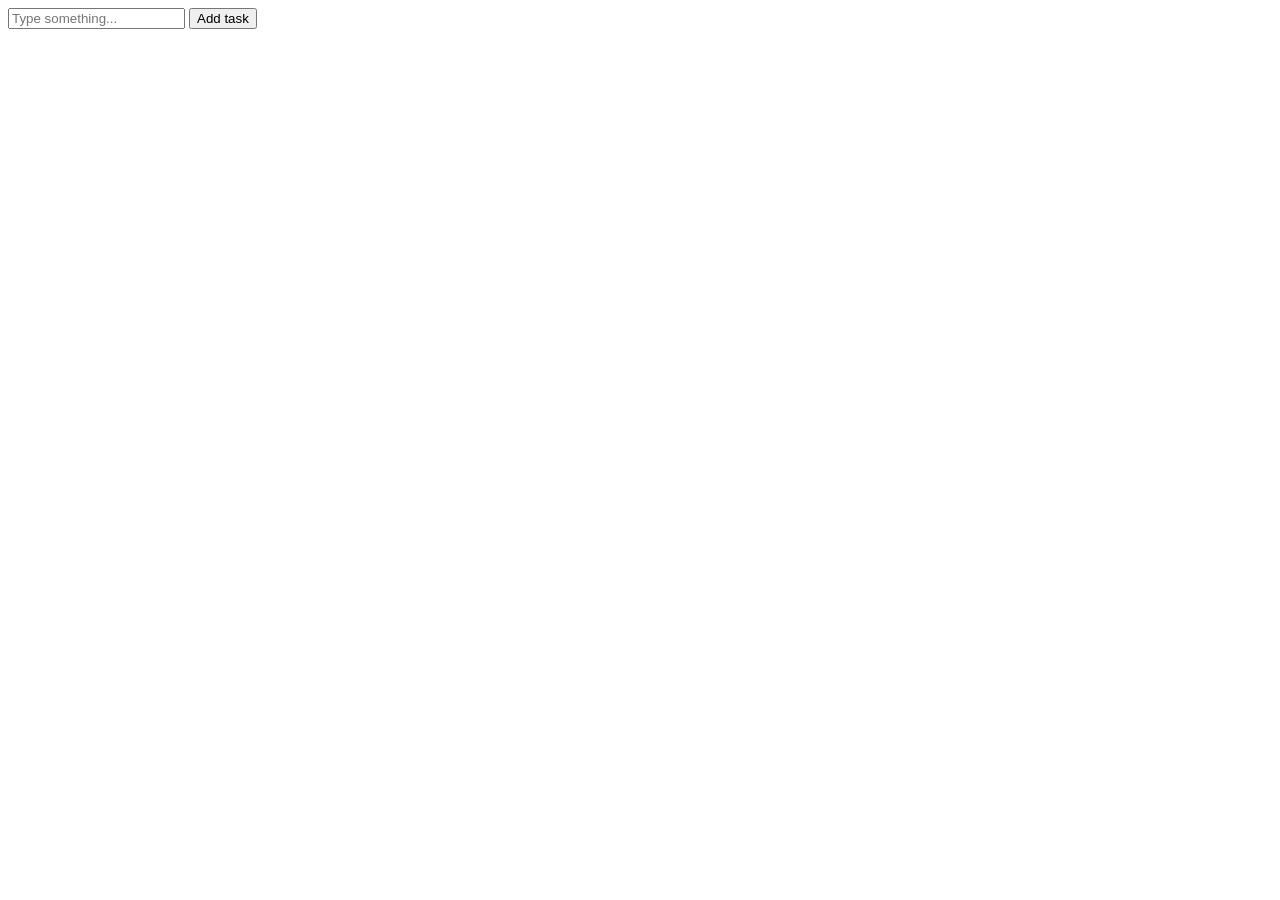
==== index.html @ 57ffbaed "Add task creation and delete functionality using JavaScript" ====
<!DOCTYPE html>
<html lang="en">
<head>
    <meta charset="UTF-8">
    <meta name="viewport" content="width=device-width, initial-scale=1.0">
    <title>Document</title>
</head>
<body>
    <input type="text" id="inputField" placeholder="Type something...">
    <button id="submitButton">Add task</button>
    <ul id="taskList"></ul>

    <script>
        const list = document.querySelector('#taskList');
        const inputField = document.querySelector('#inputField');
        const submitButton = document.querySelector('#submitButton');


        submitButton.addEventListener("click" , function(){
            const li = document.createElement('li');
            li.textContent = inputField.value;

            list.append(li);
            inputField.value = "";


        const deleteBtn = document.createElement('button');
        deleteBtn.textContent = "Delete";

        li.append(deleteBtn);

        deleteBtn.addEventListener("click", function(){
            li.remove();

        })

        })
    </script>
</body>
</html>
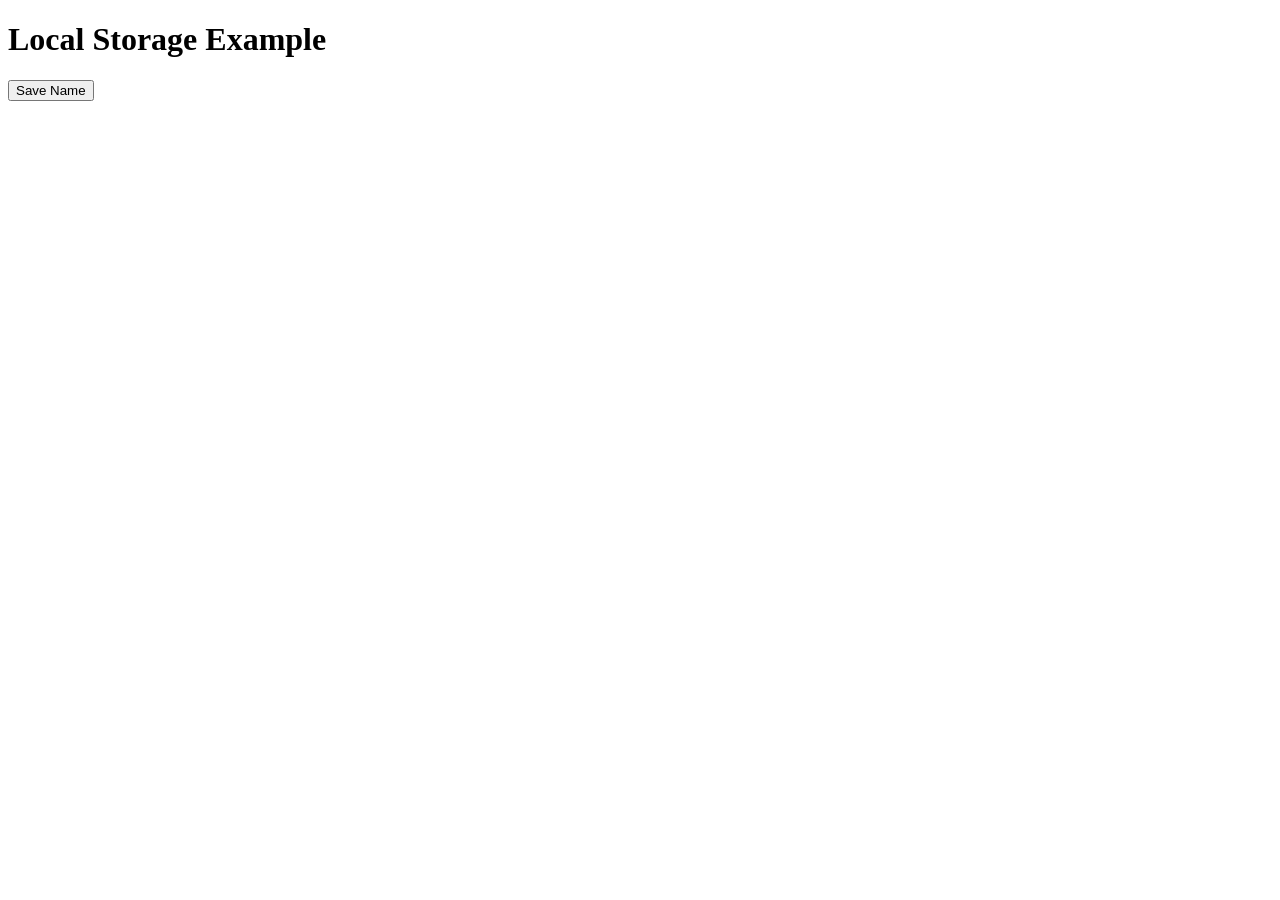
==== commit a65e0c5c: "Upgrade To-Do App with advanced styling and functionality" ====
--- a/index.html
+++ b/index.html
@@ -1,3 +1,7 @@
+<!-- Example of save in local storage in JavaScript: (frontend or browser storage)
+
+Here is an example of how to save data in local storage using JavaScript: -->
+
 <!DOCTYPE html>
 <html lang="en">
 <head>
@@ -6,35 +10,49 @@
     <title>Document</title>
 </head>
 <body>
-    <input type="text" id="inputField" placeholder="Type something...">
-    <button id="submitButton">Add task</button>
-    <ul id="taskList"></ul>
+    <h1>Local Storage Example</h1>
+
+    <button onclick="saveData()">Save Name</button>
+
+
+    <!-- // Example of saving an object in local storage -->
 
     <script>
-        const list = document.querySelector('#taskList');
-        const inputField = document.querySelector('#inputField');
-        const submitButton = document.querySelector('#submitButton');
+        function saveData() {
+            // Get the name from the user
+            const name = localStorage.getItem("userName");
+
+            // Save the name in local storage
+            localStorage.setItem("userName", "Bilawal");
+
+            alert("Name saved in local storage!");
+        }
+    </script>
 
 
-        submitButton.addEventListener("click" , function(){
-            const li = document.createElement('li');
-            li.textContent = inputField.value;
+<!-- // Example of saving an object in local storage -->
 
-            list.append(li);
-            inputField.value = "";
+        <script>
+            localStorage.removeItem("userName");
+            function saveData() {
+                localStorage.setItem("userName", "Bilawal");
+                alert("Name saved in local storage!");
+            }
+        </script>
 
 
-        const deleteBtn = document.createElement('button');
-        deleteBtn.textContent = "Delete";
 
-        li.append(deleteBtn);
 
-        deleteBtn.addEventListener("click", function(){
-            li.remove();
+        <!-- // Example of saving an object in local storage -->
 
-        })
+      <script>
+        const user = {
+            name: "Bilawal",
+            age: 25,
+        }
 
-        })
-    </script>
+        localStorage.setItem("user", JSON.stringify(user));
+      </script>
+
 </body>
 </html>
